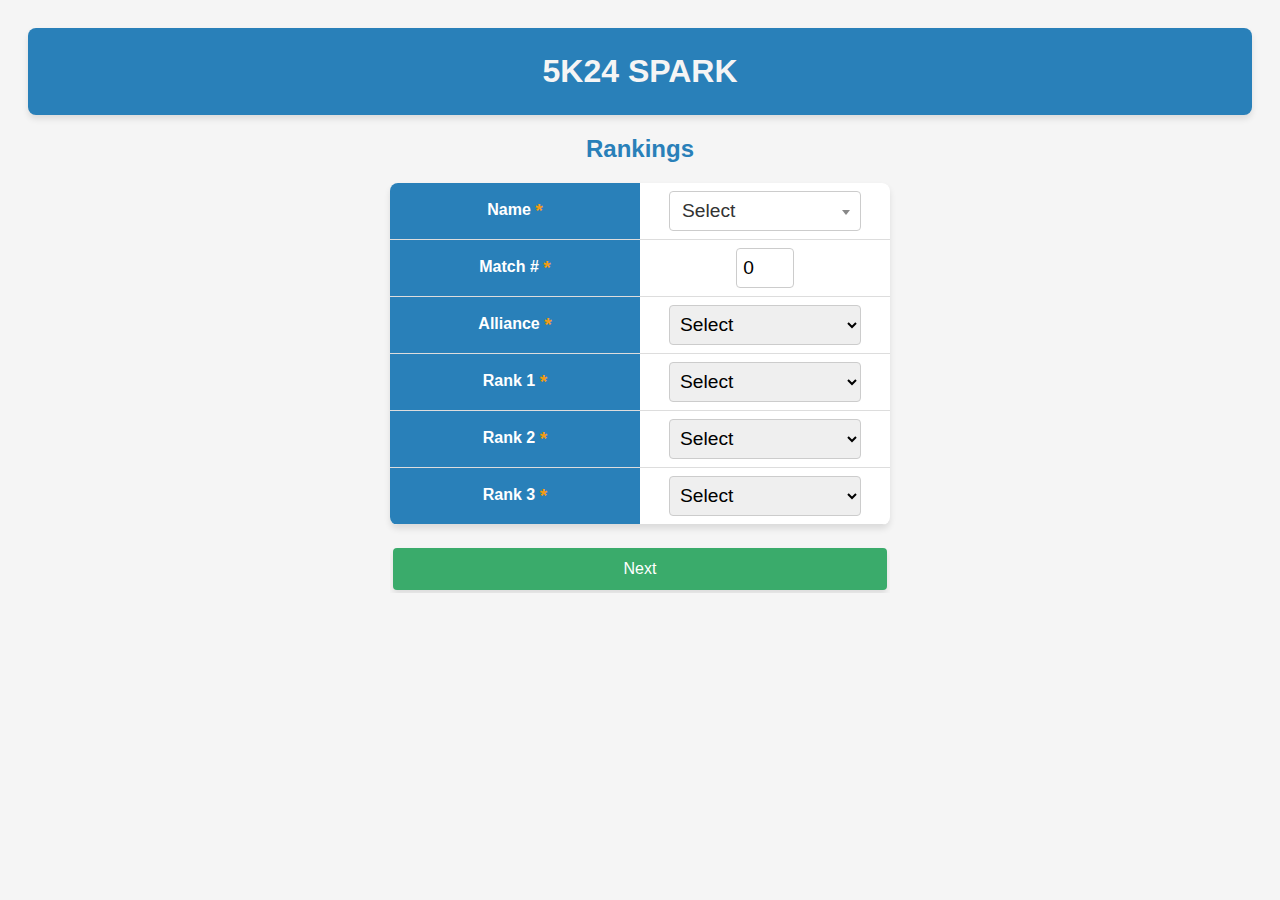
==== pairwise.html @ 1edb87d6 "Added PairWise" ====
<!-- 
    Author: Josh Bakelaar
    Created Date: 2/25/2024
    Modified Date: 2/25/2024
 -->

<!DOCTYPE html>
<html lang="en">
<head>
    <meta charset="UTF-8">
    <meta name="viewport" content="width=device-width, initial-scale=1.0 user-scalable=no">
    <title>5K24 SPARK</title>
    <link rel="icon" type="image/x-icon" href="assets/5K24Spark.ico">
    <link href="css/select2.min.css" rel="stylesheet" />
    <link href="css/5K24SPARK.css" rel="stylesheet">
</head>
<body onload="updateScoutingType('pairwise')">
    <div class="banner">
        <h1>5K24 Spark</h1>
    </div>
    <!-- Scripts -->
    <!-- Script for jquery -->
    <script src="js/jquery-3.6.3.min.js"></script>
    <!-- Script for select2 -->
    <script src="js/select2.min.js"></script>
    <link href="styles.css" rel="stylesheet">
    <!-- Script for qrcode -->
    <script type="text/javascript" src="js/qrcode.min.js"></script>
    <!-- Script for json Data -->
    <script src="config/pairwise.js"></script>
    <!-- Script for SPARK -->
    <script src="js/5K24SPARK.js"></script>
    <h2 id="heading">test</h2>
    <div id="qrcode-container">
        <div id="qrcode"></div>
      </div>
</body>
</html>
---- css/5K24SPARK.css ----
/* 
    Author: Josh Bakelaar, Isabella Lapore
    Created Date: 2/25/2024
    Modified Date: 2/25/2024
*/

/* Colors */
:root {
  --primary-color: #f5f5f5; 
  --secondary-color: #2980b9; 
  --accent-color: #f39c12; 
  --text-color: #333; 
  --table-header-color: #2980b9;
}

/* Base styles */
body {
  font-family: 'Roboto', sans-serif;
  background-color: var(--primary-color);
  color: var(--text-color);
  padding: 20px;
}

* {
  touch-action: manipulation;
}

/* Centered heading */
h2 {
  text-align: center;
  color: var(--secondary-color);
}

/* QR code container */
#qrcode-container {
  display: flex;
  justify-content: center;
  align-items: center; 
}

/* QR code */
#qrcode {
  border: 5px dashed var(--accent-color);
  padding: 5px;
}

/* Banner */
.banner {
  background-color: var(--secondary-color);
  color: var(--primary-color);
  text-align: center;
  padding: 25px;
  border-radius: 8px;
  box-shadow: 0px 4px 6px rgba(0, 0, 0, 0.1);
}

.banner h1 {
  margin: 0;
  font-size: 32px;
  text-transform: uppercase;
}

/* Table container */
.table-container {
  max-width: 500px;
  overflow-x: auto;
  margin: 0 auto; 
  border-radius: 8px;
  box-shadow: 0px 4px 6px rgba(0, 0, 0, 0.1);
}

/* Adjust the table width as needed */
table {
  width: 100%;
  border-collapse: collapse;
  background-color: #fff;
  table-layout: fixed;
  border-radius: 8px;
}

th, td {
  text-align: center;
  padding: 8px;
  border-bottom: 1px solid #ddd;
  color: #fff;
}


tr {
  height: 50px;
}

th {
  background-color: var(--table-header-color);
}

table:empty {
  display: none;
}

/* Inputs */
select,
input[type="text"] {
  height: 40px;
  width: 3em;
  font-size: 1.2em;
  padding: 6px;
  border: 1px solid #ccc;
  border-radius: 4px;
  box-sizing: border-box;
}

.required {
  font-size: 1.2em;
  vertical-align: middle;
  color: var(--accent-color);
}

select {
  width: 10em;
}

html {
  overflow-x: hidden;
}

/* Checkboxes */
.checkbox-container {
  padding-top: 1em;
  font-size: 1em;
  display: flex;
  flex-direction: column;
  align-items: center;
}

.checkboxes-group-container {
  display: flex;
  justify-content: center;
  flex-direction: row;
  gap: 2em;
}

input[type="checkbox"] {
  margin-bottom: 5px;
  transform: scale(2.5);
  cursor: pointer;
}

.checkbox-container label {
  margin-top: 5px;
  color: #333;
}

/* Button container */
.button-container {
  overflow-x: hidden;
  display: flex;
  justify-content: center;
  margin: 20px auto;
  gap: 10px;
  width: calc(100% - 0px);
  max-width: 500px;
}

button {
  flex: 1;
  background-color: var(--secondary-color);
  color: var(--text-color);
  padding: 12px 20px;
  margin: 0.2em;
  font-size: 1em;
  color: white;
  border: none;
  border-radius: 4px;
  cursor: pointer;
  box-shadow: 0px 4px 6px rgba(0, 0, 0, 0.1);
}

button:hover {
  background-color: #2e94d8;
}

#nextButton {
  background-color: #3aab6b;
  color: var(--text-color);
  padding: 12px 20px;
  margin: 0.2em;
  border: none;
  color: white;
  border-radius: 4px;
  cursor: pointer;
  box-shadow: 0px 4px 6px rgba(0, 0, 0, 0.1);
}

#nextButton:hover {
  background-color: #45ce81;
}

#prevButton {
  background-color: #e74c3c;
  color: var(--text-color);
  padding: 12px 20px;
  margin: 0.2em;
  border: none;
  border-radius: 4px;
  color: white;
  cursor: pointer;
  box-shadow: 0px 4px 6px rgba(0, 0, 0, 0.1);
}

#prevButton:hover {
  background-color: #e37669; 
}

#clearButton {
  background-color: var(--accent-color); 
  color: var(--text-color);
  padding: 12px 20px;
  margin: 0.2em;
  border: none;
  font-size: 1em;
  color: white;
  border-radius: 4px;
  cursor: pointer;
  box-shadow: 0px 4px 6px rgba(0, 0, 0, 0.1);
}

/* Match Select2 to native <select> styles */
.select2-container--default .select2-selection--single {
  height: 40px;
  width: 10em;
  font-size: 1.2em;
  padding: 6px;
  border: 1px solid #ccc;
  border-radius: 4px;
  background-color: #fff;
  box-sizing: border-box;
  display: flex;
  align-items: center;
}

.select2-container--default .select2-selection--single .select2-selection__rendered {
  color: var(--text-color);
  padding-left: 6px;
}

.select2-container--default .select2-selection--single .select2-selection__arrow {
  height: 100%;
  right: 5px;
}

.select2-container--default .select2-dropdown {
  border: 1px solid #ccc;
  border-radius: 4px;
  box-shadow: 0px 4px 6px rgba(0, 0, 0, 0.1);
  font-size: 1.2em;
}

/* Adjust dropdown item styles */
.select2-container--default .select2-results__option {
  padding: 6px;
  font-size: 1em;
  color: var(--text-color);
}

.select2-container--default .select2-results__option--highlighted {
  background-color: var(--secondary-color);
  color: #fff;
}

#clearButton:hover {
  background-color: #efc074;
}

@media screen and (max-width: 768px) {
  body {
    font-size: 1em;
  }

  select{
    width: 100%;
  }
  
  /* Prevent horizontal scrolling on the table container */
  .table-container {
    overflow-x: hidden; 
    max-width: 100%;
    margin-left: auto;
    margin-right: auto;
  }

  /* Adjust the width of the Select2 dropdown list */
  .select2-container--default .select2-dropdown {
    font-size: 1.2em;
  }

  /* Adjust the minimum width of the Select2 dropdown and create space for the arrow */
  .select2-container--default .select2-selection--single {
    min-width: unset;
    max-width: calc(100%);
  }

  /* Adjust the font size of the text inside the Select2 dropdown */
  .select2-container--default .select2-selection--single .select2-selection__rendered {
    font-size: 1.2em;
  }
  

  #nextButton, #prevButton, #clearButton {
    flex: 0 0 45%;
  }

  button {
    padding: 10px 15px;
  }

  input[type="text"] {
    width: 2em;
  }

  .banner {
    padding: 10px;
  }

  .banner h1 {
    font-size: 1.5em;
  }
}
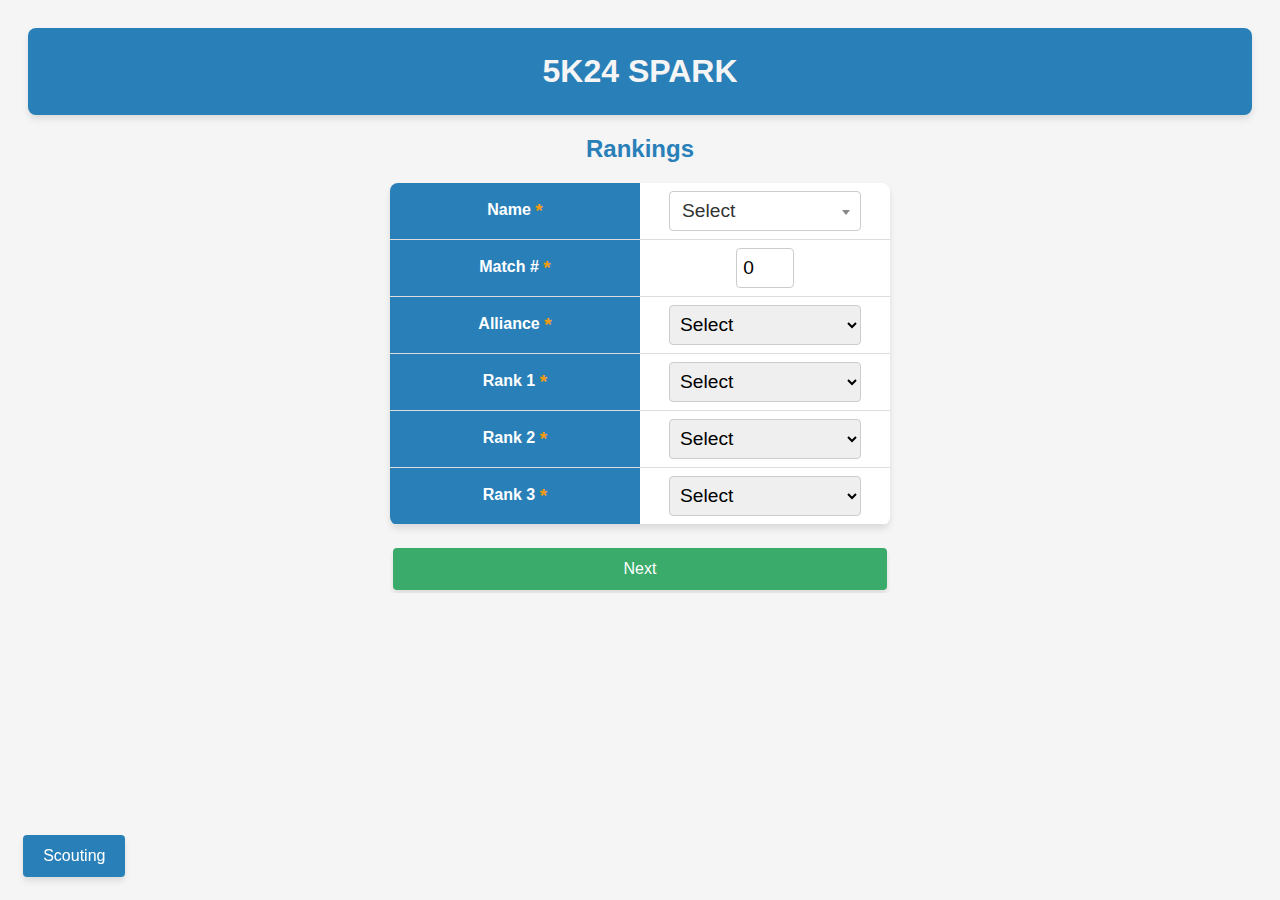
==== commit 3465227c: "Added Pairwise" ====
--- a/pairwise.html
+++ b/pairwise.html
@@ -18,6 +18,7 @@
     <div class="banner">
         <h1>5K24 Spark</h1>
     </div>
+
     <!-- Scripts -->
     <!-- Script for jquery -->
     <script src="js/jquery-3.6.3.min.js"></script>
@@ -33,6 +34,10 @@
     <h2 id="heading">test</h2>
     <div id="qrcode-container">
         <div id="qrcode"></div>
-      </div>
+    </div>
+
+    <a href="index.html">
+        <button id="pairwise">Scouting</button>
+    </a>
 </body>
 </html>
--- a/css/5K24SPARK.css
+++ b/css/5K24SPARK.css
@@ -162,9 +162,35 @@
   max-width: 500px;
 }
 
+#plusButton {
+  background-color: #3aab6b;
+}
+
+#plusButton:hover {
+  background-color: #45ce81;
+}
+
+#minusButton {
+  background-color:#e74c3c;
+}
+
+#minusButton:hover {
+  background-color: #e37669; 
+}
+
+#pairwise {
+  background-color:#2980b9;
+  position: fixed;
+  bottom: 20px;
+  left: 20px;
+}
+
+#pairwise:hover {
+  background-color: #2f8dcd; 
+}
+
 button {
   flex: 1;
-  background-color: var(--secondary-color);
   color: var(--text-color);
   padding: 12px 20px;
   margin: 0.2em;
@@ -175,6 +201,7 @@
   cursor: pointer;
   box-shadow: 0px 4px 6px rgba(0, 0, 0, 0.1);
 }
+
 
 button:hover {
   background-color: #2e94d8;
@@ -272,7 +299,18 @@
   background-color: #efc074;
 }
 
+
 @media screen and (max-width: 768px) {
+  th, td {
+    text-align: center;
+    padding-bottom: 2px;
+    padding-top: 2px;
+    padding-left: 8px;
+    padding-right: 8px;
+    border-bottom: 1px solid #ddd;
+    color: #fff;
+  }
+
   body {
     font-size: 1em;
   }
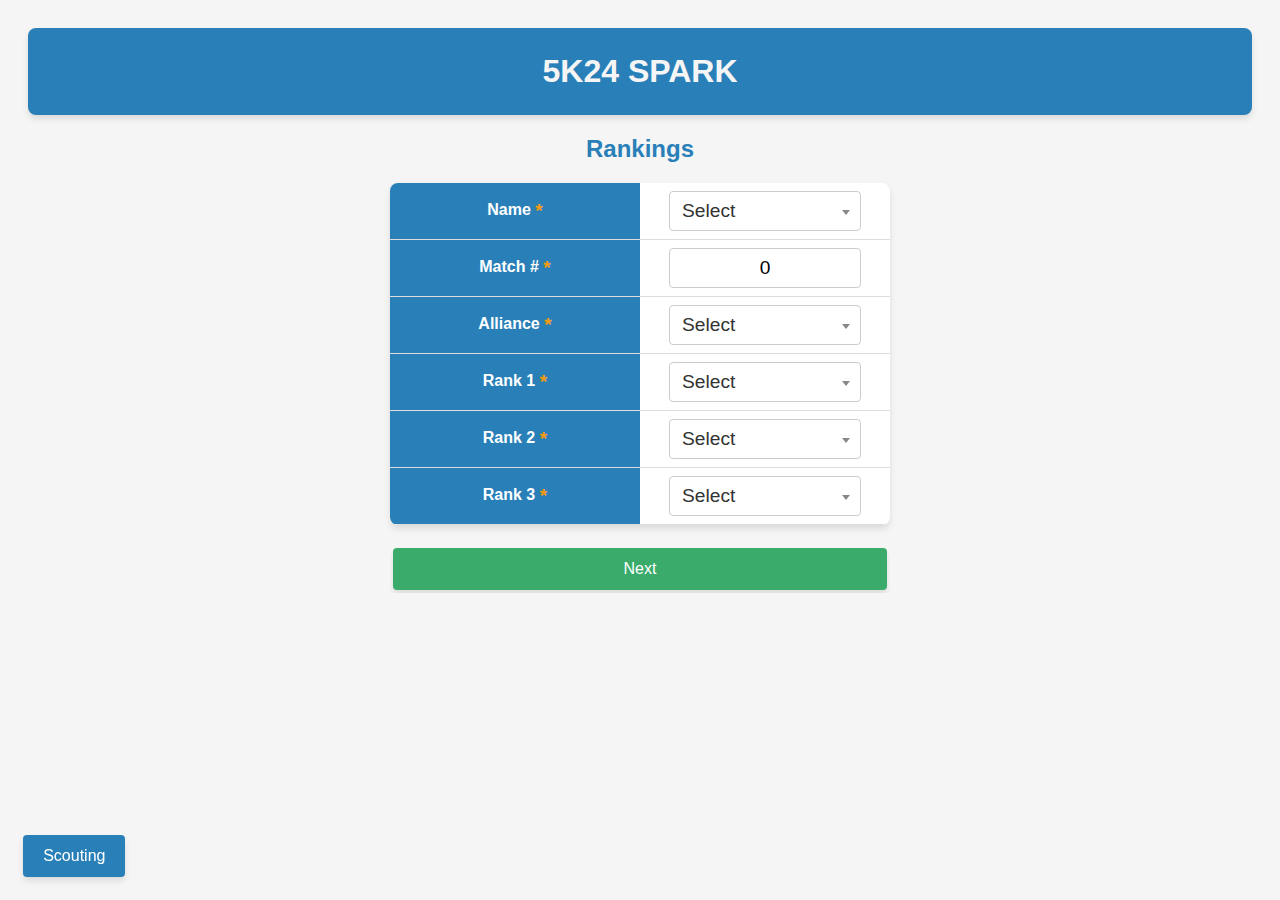
==== commit 7a690b20: "Added match # at the top of qr code & pairwise alliance stays" ====
--- a/pairwise.html
+++ b/pairwise.html
@@ -36,7 +36,7 @@
         <div id="qrcode"></div>
     </div>
 
-    <a href="index.html">
+    <a href="index.html" target="_blank">
         <button id="pairwise">Scouting</button>
     </a>
 </body>
--- a/css/5K24SPARK.css
+++ b/css/5K24SPARK.css
@@ -31,11 +31,18 @@
   color: var(--secondary-color);
 }
 
+h3 {
+  text-align: center;
+  margin-bottom: 10px;
+  color: #494949;
+}
+
 /* QR code container */
 #qrcode-container {
   display: flex;
   justify-content: center;
   align-items: center; 
+  flex-direction: column;
 }
 
 /* QR code */
@@ -108,6 +115,11 @@
   border: 1px solid #ccc;
   border-radius: 4px;
   box-sizing: border-box;
+}
+
+#matchNum{
+  width: 10em;
+  text-align: center;
 }
 
 .required {
@@ -340,7 +352,7 @@
 
   /* Adjust the font size of the text inside the Select2 dropdown */
   .select2-container--default .select2-selection--single .select2-selection__rendered {
-    font-size: 1.2em;
+    font-size: 1em;
   }
   
 
@@ -356,8 +368,14 @@
     width: 2em;
   }
 
+  #matchNum{
+    width: 85%;
+  }
+
   .banner {
-    padding: 10px;
+    padding: 25px;
+    width: 100%; /* Ensures it takes the full width */
+    box-sizing: border-box; /* Includes padding and border in the element's width */
   }
 
   .banner h1 {
